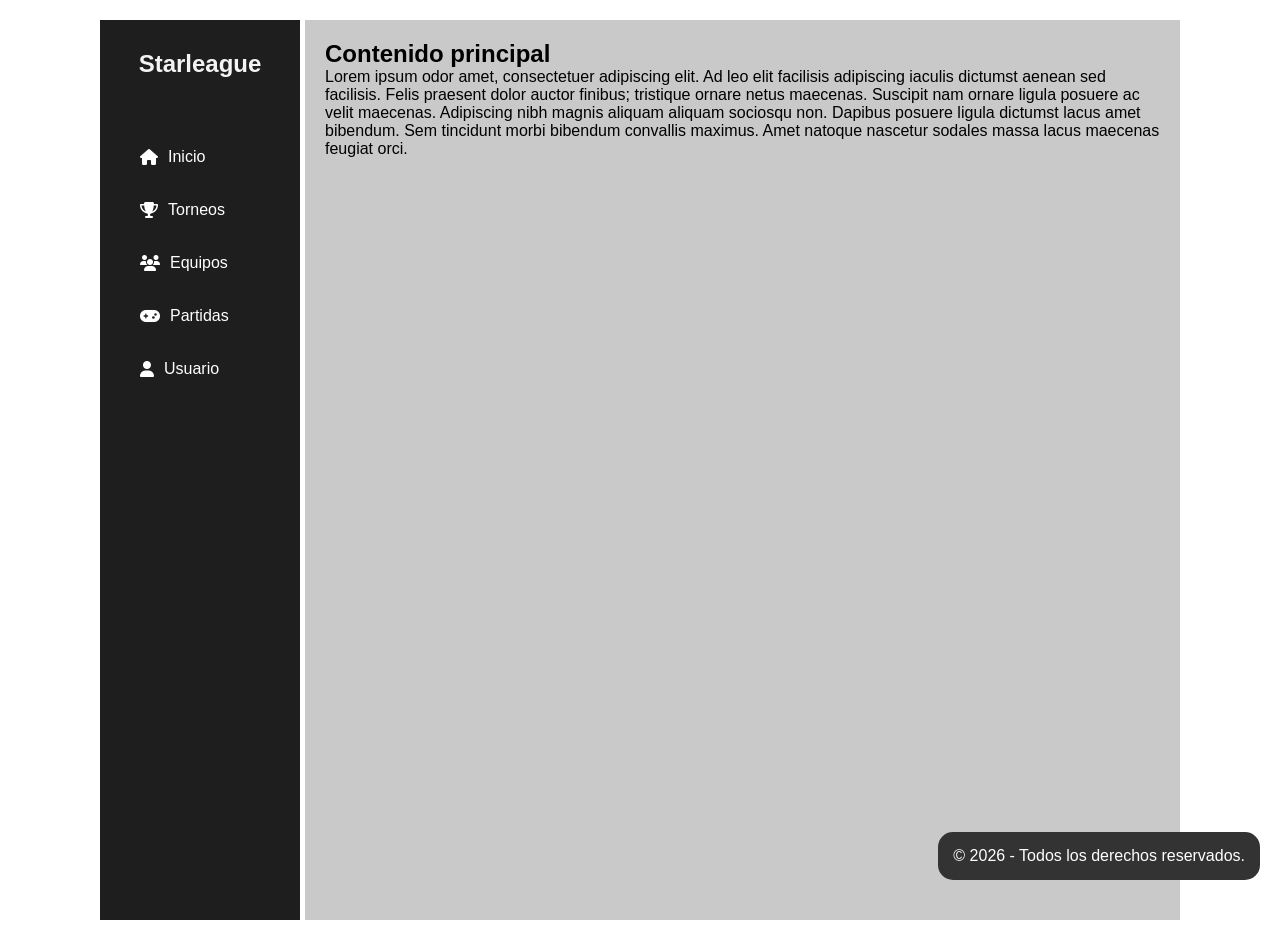
==== index.html @ bac3cbcb "Segundo Maquetado Mobile First Se continuo el maquetado de la pagina web, cambiando la estructura de" ====
<!DOCTYPE html>
<html lang="es">
<head>
    <meta charset="UTF-8">
    <meta name="viewport" content="width=device-width, initial-scale=1.0">
    <title>Starleague</title>
    <link rel="stylesheet" href="style.css">
    <link rel="stylesheet" href="https://cdnjs.cloudflare.com/ajax/libs/font-awesome/6.7.2/css/all.min.css">
</head>
<body>

    <div class="contenedor">
		<header>
		<div class="title">Starleague</div>
        <div class="divisor"></div>
            <nav>
                <ul>
                    <li><a href="#"><i class="fa-solid fa-house"></i> Inicio</a></li>
                    <li><a href="#"><i class="fa-solid fa-trophy"></i> Torneos</a></li>
                    <li><a href="#"><i class="fa-solid fa-users"></i> Equipos</a></li>
                    <li><a href="#"><i class="fa-solid fa-gamepad"></i> Partidas</a></li>
                    <li><a href="#"><i class="fa-solid fa-user"></i> Usuario</a></li>
                </ul>
            </nav>
        </header>
        
        <main>
            <section>
                <h1>Contenido principal</h1>
                <p>Lorem ipsum odor amet, consectetuer adipiscing elit. Ad leo elit facilisis adipiscing iaculis dictumst aenean sed facilisis. Felis praesent dolor auctor finibus; tristique ornare netus maecenas. Suscipit nam ornare ligula posuere ac velit maecenas. Adipiscing nibh magnis aliquam aliquam sociosqu non. Dapibus posuere ligula dictumst lacus amet bibendum. Sem tincidunt morbi bibendum convallis maximus. Amet natoque nascetur sodales massa lacus maecenas feugiat orci.</p>
            </section>
        </main>

        <footer>
            © 2026 - Todos los derechos reservados.
        </footer>
    </div>
</body>
</html>
---- style.css ----
:root {
    --color-boton-hover: #5caeff;
}

*{
    margin: 0;
    padding: 0;
    box-sizing: border-box;
}

body{
    background-color: #ffffff;
    font-family: 'Lucida Sans', 'Lucida Sans Regular', 'Lucida Grande', 'Lucida Sans Unicode', Geneva, Verdana, sans-serif;
    min-height: 100vh;
    padding: 20px 100px 20px 100px;
}

.contenedor{
    display: flex;
    min-height: 100vh;
    gap: 5px;
}

header{
    display: flex;
    flex-direction: column;
    justify-content: flex-start;
    padding: 30px 30px;
    background-color: #1e1e1e;
    color: rgb(243, 243, 243);
    width: 200px;
}

.title{
    display: flex;
    font-size: 1.5rem;
    font-weight: bold;
    margin-bottom: 60px;
    justify-content: center;
}

nav{
    margin-left: 0;
    width: 100%;
}

nav ul{
    display: flex;
    flex-direction: column;
    gap: 15px;
    list-style: none;
}

nav a{
    display: flex;
    align-items: center;
    gap: 10px;

    text-decoration: none;
    color: white;
    padding: 10px;
    border-radius: 8px;
    transition: 0.3s;
}

nav a:hover{
    background-color: #2d2d2d;
    color: var(--color-boton-hover);
    transform: translateX(5px);
}

main{
    flex: 1;
    padding: 20px;
    background-color: #c9c9c9;
}

footer{
    position: fixed;
    bottom: 20px;
    right: 20px;

    background-color: #333333;
    color: white;
    padding: 15px;
    border-radius: 15px;
}

@media(max-width:390px){

    .contenedor{
        flex-direction: column;
    }

    header{
        width: 100%;
        align-items: center;
    }

    .title{
        margin-bottom: 20px;
    }

    nav{
        margin-left: 0;
        justify-content: center;
        flex-wrap: wrap;
    }

    nav ul{
        flex-direction: row;
        justify-content: center;
        flex-wrap: wrap;
        gap: 5px;
    }

    body{
        padding: 10px;
    }

    footer{
        position:static;
        margin-top: 10px;
    }
}
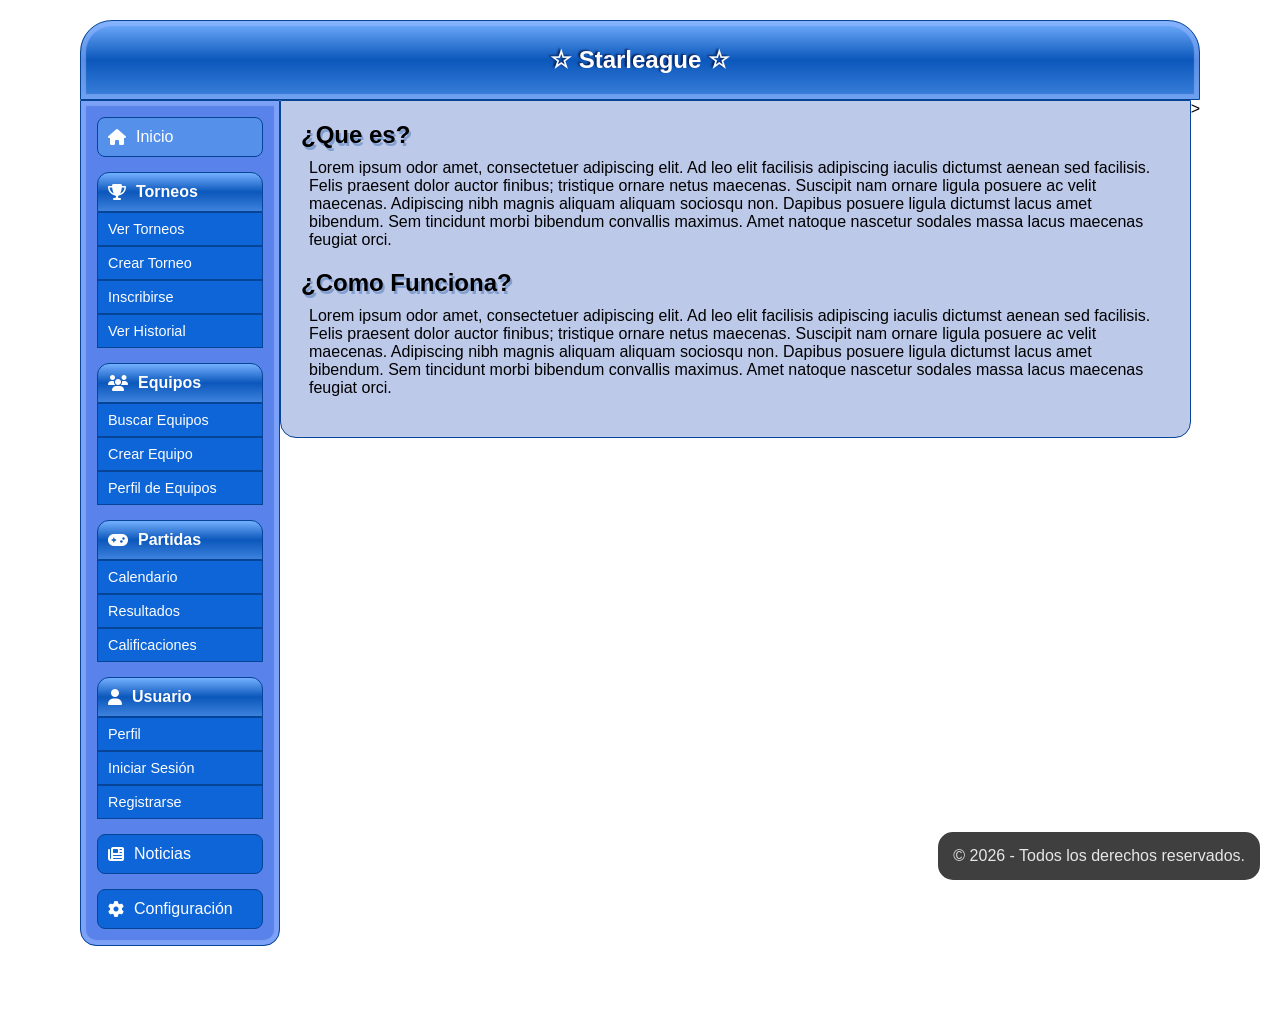
==== commit 65c035e0: "Tercer Maquetado Mobile First Se hizo el tercer maquetado de la pagina web, junto con su CSS y JS, y" ====
--- a/index.html
+++ b/index.html
@@ -1,39 +1,140 @@
 <!DOCTYPE html>
 <html lang="es">
+
 <head>
     <meta charset="UTF-8">
     <meta name="viewport" content="width=device-width, initial-scale=1.0">
     <title>Starleague</title>
+
+    <link rel="icon" type="image/png" href="images/logo.png">
+
     <link rel="stylesheet" href="style.css">
     <link rel="stylesheet" href="https://cdnjs.cloudflare.com/ajax/libs/font-awesome/6.7.2/css/all.min.css">
 </head>
+
 <body>
 
     <div class="contenedor">
-		<header>
-		<div class="title">Starleague</div>
-        <div class="divisor"></div>
-            <nav>
-                <ul>
-                    <li><a href="#"><i class="fa-solid fa-house"></i> Inicio</a></li>
-                    <li><a href="#"><i class="fa-solid fa-trophy"></i> Torneos</a></li>
-                    <li><a href="#"><i class="fa-solid fa-users"></i> Equipos</a></li>
-                    <li><a href="#"><i class="fa-solid fa-gamepad"></i> Partidas</a></li>
-                    <li><a href="#"><i class="fa-solid fa-user"></i> Usuario</a></li>
-                </ul>
-            </nav>
+
+        <header>
+            <button id="menuBtn">
+                <i class="fa-solid fa-bars"></i>
+            </button>
+
+            <div class="title">
+                ☆ Starleague ☆
+            </div>
         </header>
-        
-        <main>
-            <section>
-                <h1>Contenido principal</h1>
-                <p>Lorem ipsum odor amet, consectetuer adipiscing elit. Ad leo elit facilisis adipiscing iaculis dictumst aenean sed facilisis. Felis praesent dolor auctor finibus; tristique ornare netus maecenas. Suscipit nam ornare ligula posuere ac velit maecenas. Adipiscing nibh magnis aliquam aliquam sociosqu non. Dapibus posuere ligula dictumst lacus amet bibendum. Sem tincidunt morbi bibendum convallis maximus. Amet natoque nascetur sodales massa lacus maecenas feugiat orci.</p>
-            </section>
-        </main>
 
-        <footer>
-            © 2026 - Todos los derechos reservados.
-        </footer>
-    </div>
-</body>
-</html>+        <div class="contenido">
+            <aside>
+                <div id="barraNavegacion">
+                    <nav>
+                        <ul>
+
+                            <li>
+                                <a class="activo" href="index.html">
+                                    <i class="fa-solid fa-house"></i>
+                                    Inicio
+                                </a>
+                            </li>
+
+                            <li class="menu-grupo">
+                                <div class="menu-padre">
+                                    <i class="fa-solid fa-trophy"></i>
+                                    Torneos
+                                </div>
+
+                                <ul class="submenu">
+                                    <li><a href="#">Ver Torneos</a></li>
+                                    <li><a href="#">Crear Torneo</a></li>
+                                    <li><a href="#">Inscribirse</a></li>
+                                    <li><a href="#">Ver Historial</a></li>
+                                </ul>
+                            </li>
+
+                            <li class="menu-grupo">
+                                <div class="menu-padre">
+                                    <i class="fa-solid fa-users"></i>
+                                    Equipos
+                                </div>
+
+                                <ul class="submenu">
+                                    <li><a href="#">Buscar Equipos</a></li>
+                                    <li><a href="#">Crear Equipo</a></li>
+                                    <li><a href="#">Perfil de Equipos</a></li>
+                                </ul>
+                            </li>
+
+                            <li class="menu-grupo">
+                                <div class="menu-padre">
+                                    <i class="fa-solid fa-gamepad"></i>
+                                    Partidas
+                                </div>
+
+                                <ul class="submenu">
+                                    <li><a href="#">Calendario</a></li>
+                                    <li><a href="#">Resultados</a></li>
+                                    <li><a href="#">Calificaciones</a></li>
+                                </ul>
+                            </li>
+
+                            <li class="menu-grupo">
+                                <div class="menu-padre">
+                                    <i class="fa-solid fa-user"></i>
+                                    Usuario
+                                </div>
+
+                                <ul class="submenu">
+                                    <li><a href="#">Perfil</a></li>
+                                    <li><a href="#">Iniciar Sesión</a></li>
+                                    <li><a href="#">Registrarse</a></li>
+                                </ul>
+                            </li>
+
+                            <li>
+                                <a href="#">
+                                    <i class="fa-solid fa-newspaper"></i>
+                                    Noticias
+                                </a>
+                            </li>
+
+                            <li>
+                                <a href="#">
+                                    <i class="fa-solid fa-gear"></i>
+                                    Configuración
+                                </a>
+                            </li>
+
+                        </ul>
+                    </nav>
+                </div>
+            </aside>
+            <main>
+                <article>
+                    <h1>¿Que es?</h1>
+                    <p>Lorem ipsum odor amet, consectetuer adipiscing elit. Ad leo elit facilisis adipiscing iaculis
+                        dictumst aenean sed facilisis. Felis praesent dolor auctor finibus; tristique ornare netus
+                        maecenas.
+                        Suscipit nam ornare ligula posuere ac velit maecenas. Adipiscing nibh magnis aliquam aliquam
+                        sociosqu non. Dapibus posuere ligula dictumst lacus amet bibendum. Sem tincidunt morbi bibendum
+                        convallis
+                        maximus. Amet natoque nascetur sodales massa lacus maecenas feugiat orci.</p>
+                </article>
+                <article>
+                    <h1>¿Como Funciona?</h1>
+                    <p>Lorem ipsum odor amet, consectetuer adipiscing elit. Ad leo elit facilisis adipiscing iaculis
+                        dictumst aenean sed facilisis. Felis praesent dolor auctor finibus; tristique ornare netus
+                        maecenas.
+                        Suscipit nam ornare ligula posuere ac velit maecenas. Adipiscing nibh magnis aliquam aliquam
+                        sociosqu non. Dapibus posuere ligula dictumst lacus amet bibendum. Sem tincidunt morbi bibendum
+                        convallis
+                        maximus. Amet natoque nascetur sodales massa lacus maecenas feugiat orci.</p>
+                </article>
+                
+            </main>
+
+            <footer>
+                © 2026 - Todos los derechos reservados.
+            </footer>
+        >
--- a/style.css
+++ b/style.css
@@ -1,125 +1,328 @@
 :root {
-    --color-boton-hover: #5caeff;
-}
-
-*{
+    --color-boton-hover: #ffffff;
+    --color-boton-activo: #ffffff;
+    --color-boton: #0d65d8;
+    --color-boton-border: #054496;
+
+    --color-texto-claro: #fdfdfd;
+
+    --color-boton-select: #5591eb;
+
+    --color-aside-bg: #5983EA;
+
+    --color-boxshadow: #96b7ff94;
+
+    --color-content-bg: #bdc9e9;
+
+    --color-primary: #74b0ff;
+    --color-secondary: #0b57bb;
+    --color-third: #3d82dd;
+}
+
+* {
     margin: 0;
     padding: 0;
     box-sizing: border-box;
 }
 
-body{
+body {
+    display: flex;
     background-color: #ffffff;
-    font-family: 'Lucida Sans', 'Lucida Sans Regular', 'Lucida Grande', 'Lucida Sans Unicode', Geneva, Verdana, sans-serif;
-    min-height: 100vh;
-    padding: 20px 100px 20px 100px;
-}
-
-.contenedor{
-    display: flex;
-    min-height: 100vh;
-    gap: 5px;
-}
-
-header{
+    font-family: Verdana, Geneva, Tahoma, sans-serif;
+    padding: 20px 80px;
+
+    overflow-y: auto;
+}
+
+
+main {
+    flex: 1;
+    height: auto;
+    padding: 20px;
+    margin-bottom: auto;
+
+    background-color: var(--color-content-bg);
+    border: var(--color-boton-border) 1px solid;
+
+    border-bottom-left-radius: 1em;
+    border-bottom-right-radius: 1em;
+}
+
+::-webkit-scrollbar {
+    width: 10px;
+}
+
+/* Fondo */
+::-webkit-scrollbar-track {
+    background: #f1f1f1;
+}
+
+/* Barra */
+::-webkit-scrollbar-thumb {
+    background: linear-gradient(to bottom, #90cdff, #075ea5);
+    border: #f0f0f0ad 1px solid;
+}
+
+/* Barra en hover */
+::-webkit-scrollbar-thumb:hover {
+    background: linear-gradient(to bottom, #90a1ff, #073ea5);
+}
+
+#menuBtn {
+    display: none;
+}
+
+.contenedor {
     display: flex;
     flex-direction: column;
-    justify-content: flex-start;
-    padding: 30px 30px;
-    background-color: #1e1e1e;
-    color: rgb(243, 243, 243);
+    width: 100%;
+    height: 100%;
+}
+
+.contenido {
+    display: flex;
+    gap: 0px;
+    flex: 1;
+    min-height: 0;
+    padding-bottom: 70px;
+}
+
+aside {
+    display: flex;
+    flex-direction: column;
+
+    position: relative;
+
+    align-self: flex-start;
+
+    padding: 16px;
     width: 200px;
-}
-
-.title{
-    display: flex;
+
+    background-color: var(--color-aside-bg);
+    color: var(--color-texto-claro);
+    border: var(--color-boton-border) 1px solid;
+    box-shadow: inset 0px 0px 1px 5px var(--color-boxshadow);
+
+    border-bottom-left-radius: 1em;
+    border-bottom-right-radius: 1em;
+}
+
+header {
+    position: relative;
+    top: 0;
+    z-index: -2;
+
+    background: linear-gradient(to bottom, var(--color-primary), var(--color-secondary), var(--color-third));
+    color: var(--color-texto-claro);
+    border: var(--color-boton-border) 1px solid;
+    box-shadow: inset 0px 0px 1px 5px var(--color-boxshadow);
+
+    padding: 20px;
+
+
+    border-top-left-radius: 2em;
+    border-top-right-radius: 2em;
+}
+
+.title {
     font-size: 1.5rem;
     font-weight: bold;
-    margin-bottom: 60px;
-    justify-content: center;
-}
-
-nav{
-    margin-left: 0;
-    width: 100%;
-}
-
-nav ul{
+    margin-bottom: 5px;
+    margin-top: 5px;
+    text-align: center;
+
+    text-shadow: -2px -1px 2px #040025af;
+}
+
+h1 {
+    padding-bottom: 10px;
+    text-shadow: 2px 3px #05449652;
+}
+
+p {
+    padding-bottom: 20px;
+    padding-left: 8px;
+}
+
+nav ul {
     display: flex;
     flex-direction: column;
     gap: 15px;
     list-style: none;
 }
 
-nav a{
+.menu-padre {
     display: flex;
     align-items: center;
     gap: 10px;
 
+    padding: 10px;
+
+    background: linear-gradient(to bottom, var(--color-primary), var(--color-secondary), var(--color-third));
+    border: var(--color-boton-border) 1px solid;
+    border-top-left-radius: 12px;
+    border-top-right-radius: 12px;
+
+    color: var(--color-texto-claro);
+    font-weight: bold;
+
+    cursor: default;
+}
+
+.submenu {
+    display: flex;
+    flex-direction: column;
+
+    gap: 0;
+}
+
+.submenu a {
+    padding: 8px 10px;
+    font-size: 0.9rem;
+    background-color: var(--color-boton);
+    border: var(--color-boton-border) 1px solid;
+    border-radius: 0;
+}
+
+nav a {
+    display: flex;
+    align-items: center;
+    gap: 10px;
+
+    background-color: var(--color-boton);
+    border: 1px var(--color-boton-border) solid;
+
     text-decoration: none;
-    color: white;
+    color: var(--color-texto-claro2);
     padding: 10px;
     border-radius: 8px;
-    transition: 0.3s;
-}
-
-nav a:hover{
-    background-color: #2d2d2d;
+    transition: color 0.3s, transform 0.3s, background-color 0.3s;
+}
+
+
+nav a.activo {
+    color: var(--color-boton-activo);
+    background-color: var(--color-boton-select);
+}
+
+nav a:hover {
     color: var(--color-boton-hover);
-    transform: translateX(5px);
-}
-
-main{
-    flex: 1;
-    padding: 20px;
-    background-color: #c9c9c9;
-}
-
-footer{
+    background-color: var(--color-boton-select);
+}
+
+
+footer {
     position: fixed;
     bottom: 20px;
     right: 20px;
 
-    background-color: #333333;
-    color: white;
+    background-color: #3f3f3f;
+    color: #e7e7e7;
     padding: 15px;
     border-radius: 15px;
 }
 
-@media(max-width:390px){
-
-    .contenedor{
+@media(max-width:390px) {
+
+    header {
+        display: flex;
+        align-items: center;
+        justify-content: center;
+        position: sticky;
+        top: 0;
+        z-index: 6;
+        margin-bottom: 0px;
+
+        padding: 20px;
+
+        border-top-left-radius: 0em;
+        border-top-right-radius: 0em;
+
+    }
+
+    .title {
+        font-size: 1.2rem;
+    }
+
+    #menuBtn {
+        position: absolute;
+        left: 30px;
+
+        display: block;
+        background: none;
+        border: none;
+
+        color: var(--color-texto-claro2);
+        font-size: 1.5rem;
+        cursor: pointer;
+    }
+
+    .contenido {
+        display: block;
+        padding-bottom: 20px;
+    }
+
+    main {
+        width: 100%;
+        margin-bottom: 0px;
+    }
+
+    body {
+        padding: 0;
+    }
+
+    body.menu-abierto {
+        overflow: hidden;
+    }
+
+    aside {
+        position: fixed;
+        top: auto;
+        left: -235px;
+
+        width: 200px;
+        height: 80vh;
+
+
+        overflow-y: auto;
+        overflow-x: hidden;
+        transition: left .3s;
+
+        border-bottom-left-radius: 0px;
+        border-bottom-right-radius: 8px;
+    }
+
+    aside.abierto {
+        left: 0;
+    }
+
+    nav ul {
         flex-direction: column;
-    }
-
-    header{
+        align-items: flex-start;
+        gap: 15px;
         width: 100%;
-        align-items: center;
-    }
-
-    .title{
-        margin-bottom: 20px;
-    }
-
-    nav{
-        margin-left: 0;
-        justify-content: center;
-        flex-wrap: wrap;
-    }
-
-    nav ul{
-        flex-direction: row;
-        justify-content: center;
-        flex-wrap: wrap;
-        gap: 5px;
-    }
-
-    body{
-        padding: 10px;
-    }
-
-    footer{
-        position:static;
-        margin-top: 10px;
+    }
+
+    nav li {
+        width: 100%;
+    }
+
+    nav a {
+        width: 100%;
+        justify-content: flex-start;
+    }
+
+    nav a:hover {
+        transform: translateX(0);
+    }
+
+    nav a.activo {
+        transform: translateX(0);
+        color: var(--color-boton-activo);
+    }
+
+    footer {
+        position: static;
+        margin: 10px;
     }
 }
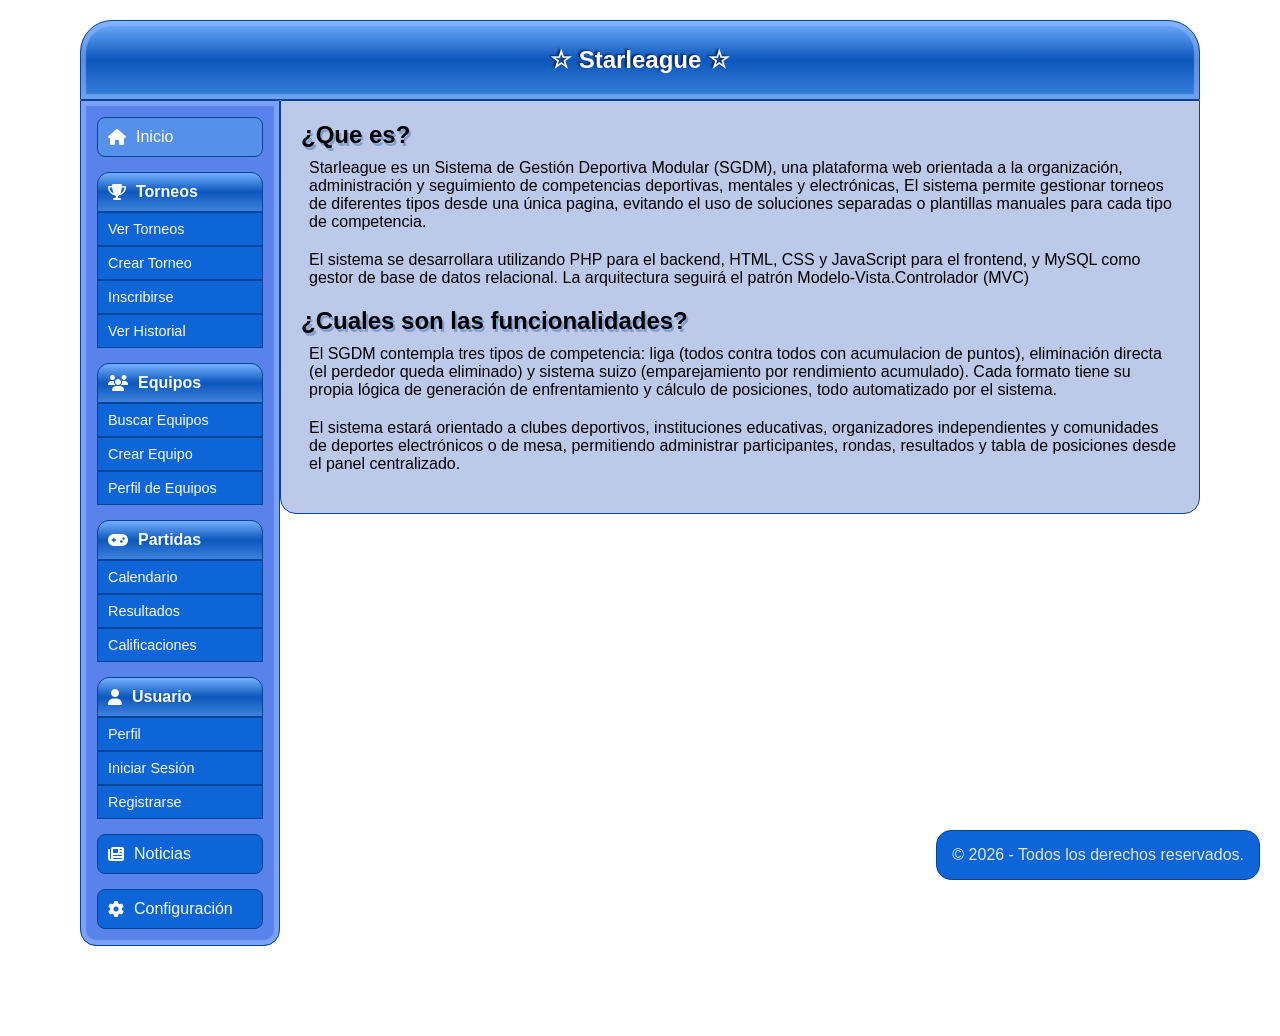
==== commit 5f5cda98: "V4.1 Maquetado Mobile First Se arreglaron unos errores y se agrego el JS al archivo HTML principal" ====
--- a/index.html
+++ b/index.html
@@ -113,28 +113,33 @@
             <main>
                 <article>
                     <h1>¿Que es?</h1>
-                    <p>Lorem ipsum odor amet, consectetuer adipiscing elit. Ad leo elit facilisis adipiscing iaculis
-                        dictumst aenean sed facilisis. Felis praesent dolor auctor finibus; tristique ornare netus
-                        maecenas.
-                        Suscipit nam ornare ligula posuere ac velit maecenas. Adipiscing nibh magnis aliquam aliquam
-                        sociosqu non. Dapibus posuere ligula dictumst lacus amet bibendum. Sem tincidunt morbi bibendum
-                        convallis
-                        maximus. Amet natoque nascetur sodales massa lacus maecenas feugiat orci.</p>
+                    <p>Starleague es un Sistema de Gestión Deportiva Modular (SGDM), una plataforma web orientada a la organización, administración y 
+                        seguimiento de competencias deportivas, mentales y electrónicas, El sistema permite gestionar torneos de diferentes tipos desde una única pagina, evitando el uso 
+                        de soluciones separadas o plantillas manuales para cada tipo de competencia.
+                    </p>
+                    <p>El sistema se desarrollara utilizando PHP para el backend, HTML, CSS y JavaScript para el frontend, 
+                        y MySQL como gestor de base de datos relacional. La arquitectura seguirá el patrón 
+                        Modelo-Vista.Controlador (MVC)
+                    </p>
                 </article>
                 <article>
-                    <h1>¿Como Funciona?</h1>
-                    <p>Lorem ipsum odor amet, consectetuer adipiscing elit. Ad leo elit facilisis adipiscing iaculis
-                        dictumst aenean sed facilisis. Felis praesent dolor auctor finibus; tristique ornare netus
-                        maecenas.
-                        Suscipit nam ornare ligula posuere ac velit maecenas. Adipiscing nibh magnis aliquam aliquam
-                        sociosqu non. Dapibus posuere ligula dictumst lacus amet bibendum. Sem tincidunt morbi bibendum
-                        convallis
-                        maximus. Amet natoque nascetur sodales massa lacus maecenas feugiat orci.</p>
+                    <h1>¿Cuales son las funcionalidades?</h1>
+                    <p>El SGDM contempla tres tipos de competencia: liga (todos contra todos con acumulacion de puntos), eliminación directa (el perdedor queda eliminado) 
+                        y sistema suizo (emparejamiento por rendimiento acumulado). Cada formato tiene su propia lógica de generación de enfrentamiento y cálculo de posiciones, 
+                        todo automatizado por el sistema.
+                    </p>
+                    <p>El sistema estará orientado a clubes deportivos, instituciones educativas, organizadores independientes y comunidades de deportes 
+                        electrónicos o de mesa, permitiendo administrar participantes, rondas, resultados y tabla de posiciones desde el panel centralizado.
+                    </p>
                 </article>
                 
             </main>
 
+        </div>
             <footer>
                 © 2026 - Todos los derechos reservados.
             </footer>
-        >+    </div>
+	<script src="script.js" defer></script>
+</body>
+</html>
--- a/style.css
+++ b/style.css
@@ -216,7 +216,9 @@
     bottom: 20px;
     right: 20px;
 
-    background-color: #3f3f3f;
+    background-color: var(--color-boton);
+    border: 1px var(--color-boton-border) solid;
+
     color: #e7e7e7;
     padding: 15px;
     border-radius: 15px;
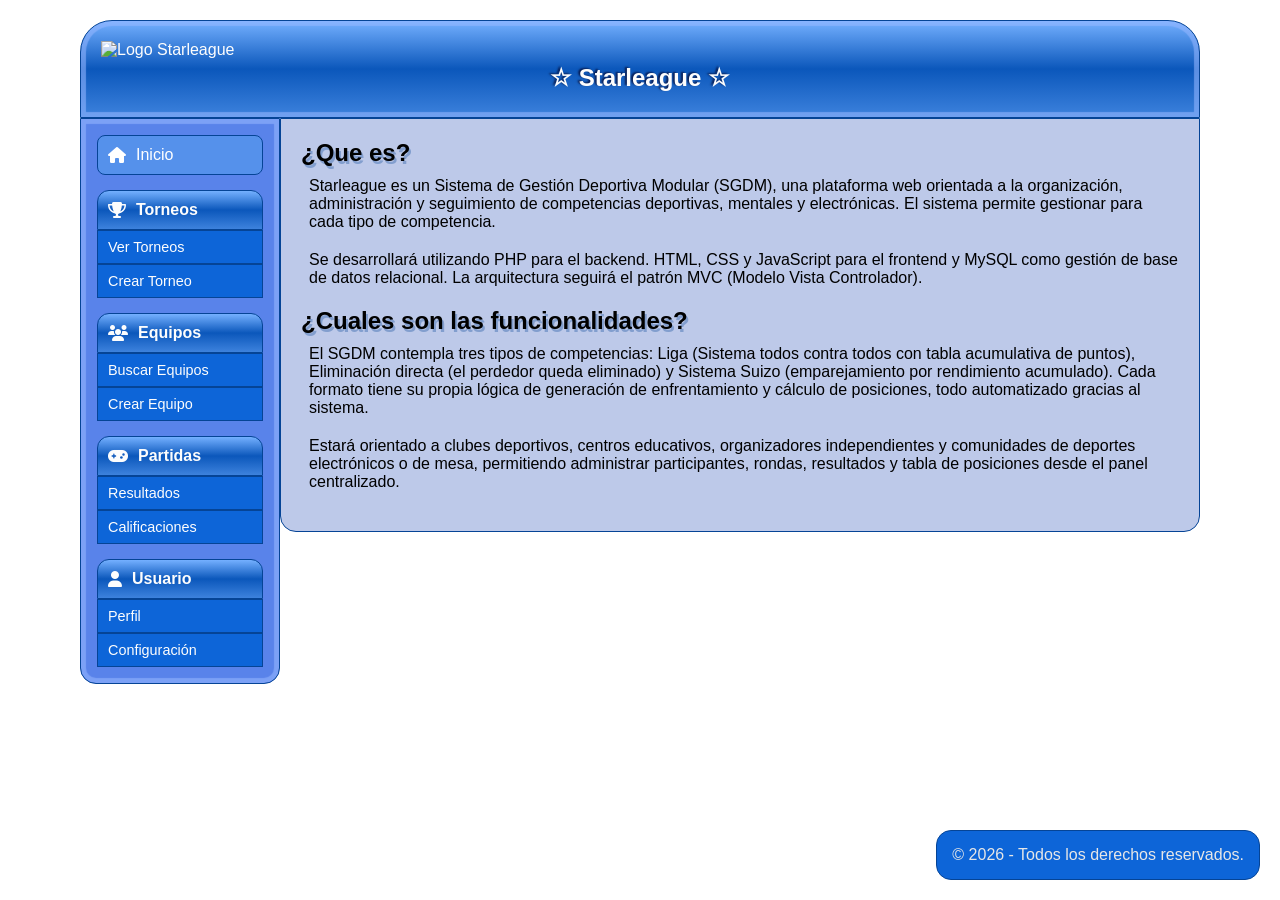
==== commit 01795ad8: "Menú lateral Overlay Se agrego un div para el overlay de cerrado del menú lateral en Mobile" ====
--- a/index.html
+++ b/index.html
@@ -1,145 +1,140 @@
-<!DOCTYPE html>
+<!doctype html>
 <html lang="es">
+    <head>
+        <meta charset="UTF-8" />
+        <meta name="viewport" content="width=device-width, initial-scale=1.0" />
+        <title>Starleague</title>
 
-<head>
-    <meta charset="UTF-8">
-    <meta name="viewport" content="width=device-width, initial-scale=1.0">
-    <title>Starleague</title>
+        <link rel="icon" type="image/png" href="images/logo.png"/>
 
-    <link rel="icon" type="image/png" href="images/logo.png">
+        <link rel="stylesheet" href="style.css" />
+        <link
+            rel="stylesheet"
+            href="https://cdnjs.cloudflare.com/ajax/libs/font-awesome/6.7.2/css/all.min.css"
+        />
+    </head>
 
-    <link rel="stylesheet" href="style.css">
-    <link rel="stylesheet" href="https://cdnjs.cloudflare.com/ajax/libs/font-awesome/6.7.2/css/all.min.css">
-</head>
+    <body>
+        <div class="contenedor">
+            <header>
+                <button id="menuBtn">
+                    <i class="fa-solid fa-bars"></i>
+                </button>
+				
+				<img src="images/logo.png" alt="Logo Starleague" class="logo">
 
-<body>
+                <div class="title">☆ Starleague ☆</div>
+            </header>
 
-    <div class="contenedor">
+            <div class="contenido">
+                <aside>
+                    <div id="barraNavegacion">
+                        <nav>
+                            <ul>
+                                <li>
+                                    <a class="activo" href="index.html"><i class="fa-solid fa-house"></i>
+                                        Inicio
+                                    </a>
+                                </li>
 
-        <header>
-            <button id="menuBtn">
-                <i class="fa-solid fa-bars"></i>
-            </button>
+                                <li class="menu-grupo">
+                                    <div class="menu-padre">
+                                        <i class="fa-solid fa-trophy"></i>
+                                        Torneos
+                                    </div>
 
-            <div class="title">
-                ☆ Starleague ☆
+                                    <ul class="submenu">
+                                        <li><a href="ver_torneos.html">Ver Torneos</a></li>
+                                        <li><a href="crear_torneos.html">Crear Torneo</a></li>
+                                    </ul>
+                                </li>
+
+                                <li class="menu-grupo">
+                                    <div class="menu-padre">
+                                        <i class="fa-solid fa-users"></i>
+                                        Equipos
+                                    </div>
+
+                                    <ul class="submenu">
+                                        <li><a href="buscar_equipos.html">Buscar Equipos</a></li>
+                                        <li><a href="crear_equipos.html">Crear Equipo</a></li>
+                                    </ul>
+                                </li>
+
+                                <li class="menu-grupo">
+                                    <div class="menu-padre">
+                                        <i class="fa-solid fa-gamepad"></i>
+                                        Partidas
+                                    </div>
+
+                                    <ul class="submenu">
+                                        <li><a href="partidas_resultados.html">Resultados</a></li>
+                                        <li><a href="partidas_calificaciones.html">Calificaciones</a></li>
+                                    </ul>
+                                </li>
+
+                                <li class="menu-grupo">
+                                    <div class="menu-padre">
+                                        <i class="fa-solid fa-user"></i>
+                                        Usuario
+                                    </div>
+
+                                    <ul class="submenu">
+                                        <li><a href="usuario_perfil.html">Perfil</a></li>
+										<li><a href="usuario_config.html">Configuración</a></li>
+											
+                                        <!-- 
+										<li><a href="#">Iniciar Sesión</a></li>
+                                        <li><a href="#">Registrarse</a></li>
+										--> 
+                                    </ul>
+                                </li>
+
+                                
+                            </ul>
+                        </nav>
+                    </div>
+                </aside>
+				<div id="menuOverlay"></div>
+                <main>
+                    <article>
+                        <h1>¿Que es?</h1>
+                        <p>
+                            Starleague es un Sistema de Gestión Deportiva Modular
+							(SGDM), una plataforma web orientada a la organización,
+							administración y seguimiento de competencias deportivas,
+							mentales y electrónicas. El sistema permite gestionar
+							para cada tipo de competencia.
+                        </p>
+                        <p>
+                            Se desarrollará utilizando PHP para el backend. HTML,
+							CSS y JavaScript para el frontend y MySQL como gestión
+							de base de datos relacional. La arquitectura seguirá 
+							el patrón MVC (Modelo Vista Controlador).
+                        </p>
+                    </article>
+                    <article>
+                        <h1>¿Cuales son las funcionalidades?</h1>
+                        <p>
+                            El SGDM contempla tres tipos de competencias: Liga
+							(Sistema todos contra todos con tabla acumulativa de
+							puntos), Eliminación directa (el perdedor queda eliminado)
+							y Sistema Suizo (emparejamiento por rendimiento acumulado).
+							Cada formato tiene su propia lógica de generación de
+							enfrentamiento y cálculo de posiciones, todo automatizado
+							gracias al sistema.
+                        </p>
+                        <p>
+                            Estará orientado a clubes deportivos, centros educativos,
+							organizadores independientes y comunidades de deportes
+							electrónicos o de mesa, permitiendo administrar participantes,
+							rondas, resultados y tabla de posiciones desde el panel centralizado.
+                        </p>
+                    </article>
+                </main>
             </div>
-        </header>
-
-        <div class="contenido">
-            <aside>
-                <div id="barraNavegacion">
-                    <nav>
-                        <ul>
-
-                            <li>
-                                <a class="activo" href="index.html">
-                                    <i class="fa-solid fa-house"></i>
-                                    Inicio
-                                </a>
-                            </li>
-
-                            <li class="menu-grupo">
-                                <div class="menu-padre">
-                                    <i class="fa-solid fa-trophy"></i>
-                                    Torneos
-                                </div>
-
-                                <ul class="submenu">
-                                    <li><a href="#">Ver Torneos</a></li>
-                                    <li><a href="#">Crear Torneo</a></li>
-                                    <li><a href="#">Inscribirse</a></li>
-                                    <li><a href="#">Ver Historial</a></li>
-                                </ul>
-                            </li>
-
-                            <li class="menu-grupo">
-                                <div class="menu-padre">
-                                    <i class="fa-solid fa-users"></i>
-                                    Equipos
-                                </div>
-
-                                <ul class="submenu">
-                                    <li><a href="#">Buscar Equipos</a></li>
-                                    <li><a href="#">Crear Equipo</a></li>
-                                    <li><a href="#">Perfil de Equipos</a></li>
-                                </ul>
-                            </li>
-
-                            <li class="menu-grupo">
-                                <div class="menu-padre">
-                                    <i class="fa-solid fa-gamepad"></i>
-                                    Partidas
-                                </div>
-
-                                <ul class="submenu">
-                                    <li><a href="#">Calendario</a></li>
-                                    <li><a href="#">Resultados</a></li>
-                                    <li><a href="#">Calificaciones</a></li>
-                                </ul>
-                            </li>
-
-                            <li class="menu-grupo">
-                                <div class="menu-padre">
-                                    <i class="fa-solid fa-user"></i>
-                                    Usuario
-                                </div>
-
-                                <ul class="submenu">
-                                    <li><a href="#">Perfil</a></li>
-                                    <li><a href="#">Iniciar Sesión</a></li>
-                                    <li><a href="#">Registrarse</a></li>
-                                </ul>
-                            </li>
-
-                            <li>
-                                <a href="#">
-                                    <i class="fa-solid fa-newspaper"></i>
-                                    Noticias
-                                </a>
-                            </li>
-
-                            <li>
-                                <a href="#">
-                                    <i class="fa-solid fa-gear"></i>
-                                    Configuración
-                                </a>
-                            </li>
-
-                        </ul>
-                    </nav>
-                </div>
-            </aside>
-            <main>
-                <article>
-                    <h1>¿Que es?</h1>
-                    <p>Starleague es un Sistema de Gestión Deportiva Modular (SGDM), una plataforma web orientada a la organización, administración y 
-                        seguimiento de competencias deportivas, mentales y electrónicas, El sistema permite gestionar torneos de diferentes tipos desde una única pagina, evitando el uso 
-                        de soluciones separadas o plantillas manuales para cada tipo de competencia.
-                    </p>
-                    <p>El sistema se desarrollara utilizando PHP para el backend, HTML, CSS y JavaScript para el frontend, 
-                        y MySQL como gestor de base de datos relacional. La arquitectura seguirá el patrón 
-                        Modelo-Vista.Controlador (MVC)
-                    </p>
-                </article>
-                <article>
-                    <h1>¿Cuales son las funcionalidades?</h1>
-                    <p>El SGDM contempla tres tipos de competencia: liga (todos contra todos con acumulacion de puntos), eliminación directa (el perdedor queda eliminado) 
-                        y sistema suizo (emparejamiento por rendimiento acumulado). Cada formato tiene su propia lógica de generación de enfrentamiento y cálculo de posiciones, 
-                        todo automatizado por el sistema.
-                    </p>
-                    <p>El sistema estará orientado a clubes deportivos, instituciones educativas, organizadores independientes y comunidades de deportes 
-                        electrónicos o de mesa, permitiendo administrar participantes, rondas, resultados y tabla de posiciones desde el panel centralizado.
-                    </p>
-                </article>
-                
-            </main>
-
+            <footer>© 2026 - Todos los derechos reservados.</footer>
         </div>
-            <footer>
-                © 2026 - Todos los derechos reservados.
-            </footer>
-    </div>
-	<script src="script.js" defer></script>
-</body>
-</html>+        <script src="script.js" defer></script>
+    </body>
+</html>
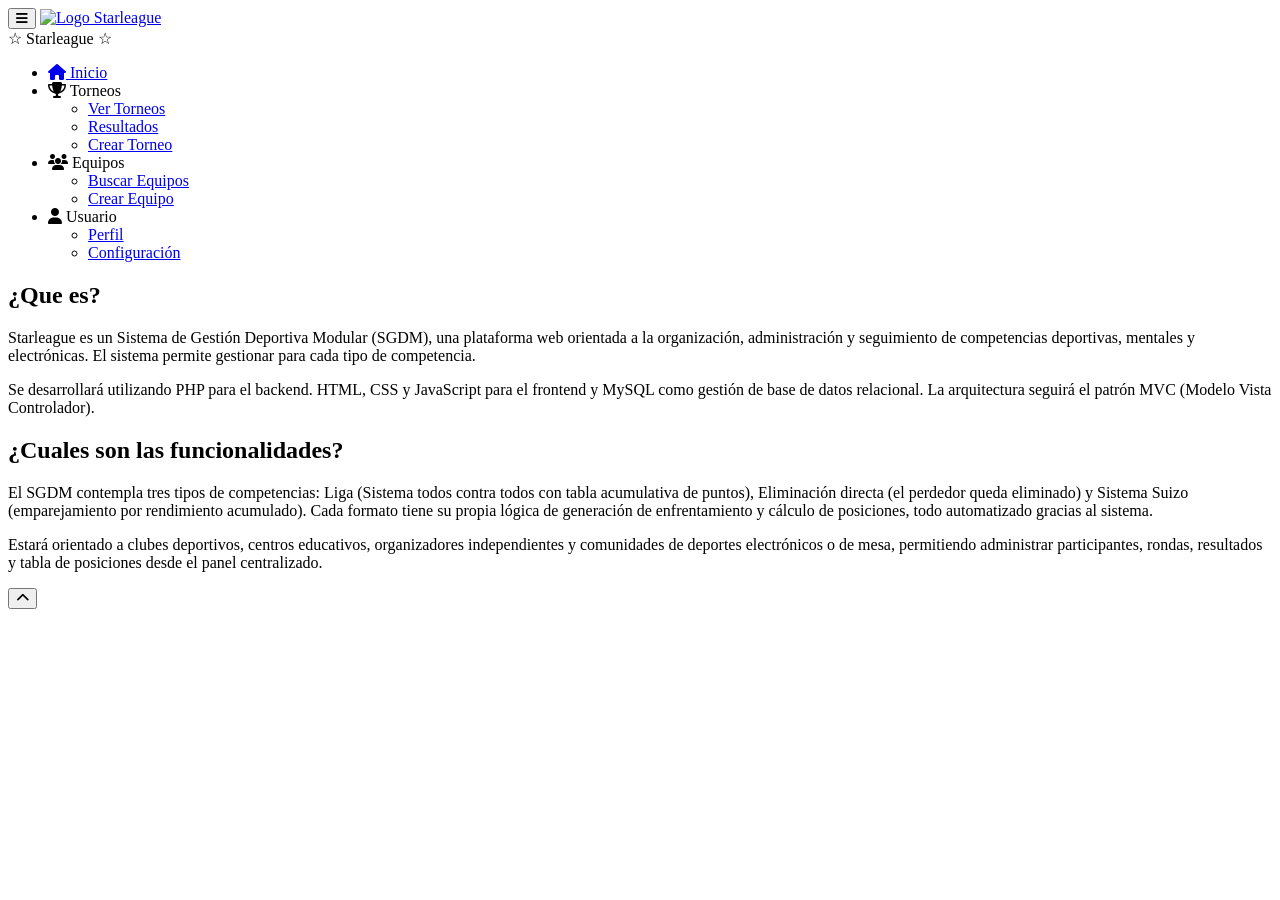
==== commit b7ad99b4: "v6.2.1 Index con ruta equivocada" ====
--- a/index.html
+++ b/index.html
@@ -1,140 +1,128 @@
 <!doctype html>
 <html lang="es">
-    <head>
-        <meta charset="UTF-8" />
-        <meta name="viewport" content="width=device-width, initial-scale=1.0" />
-        <title>Starleague</title>
+  <head>
+    <meta charset="UTF-8" />
+    <meta name="viewport" content="width=device-width, initial-scale=1.0" />
+    <title>Starleague</title>
 
-        <link rel="icon" type="image/png" href="images/logo.png"/>
+    <link rel="icon" type="image/png" href="images/logo.png" />
 
-        <link rel="stylesheet" href="style.css" />
-        <link
-            rel="stylesheet"
-            href="https://cdnjs.cloudflare.com/ajax/libs/font-awesome/6.7.2/css/all.min.css"
-        />
-    </head>
+    <link rel="stylesheet" href="css/style.css" />
+    <link
+      rel="stylesheet"
+      href="https://cdnjs.cloudflare.com/ajax/libs/font-awesome/6.7.2/css/all.min.css"
+    />
+  </head>
 
-    <body>
-        <div class="contenedor">
-            <header>
-                <button id="menuBtn">
-                    <i class="fa-solid fa-bars"></i>
-                </button>
-				
-				<img src="images/logo.png" alt="Logo Starleague" class="logo">
+  <body>
+    <div class="contenedor">
+      <header>
+        <button id="menuBtn">
+          <i class="fa-solid fa-bars"></i>
+        </button>
 
-                <div class="title">☆ Starleague ☆</div>
-            </header>
+        <a href="index.html">
+          <img src="images/logo.png" alt="Logo Starleague" class="logo" />
+        </a>
 
-            <div class="contenido">
-                <aside>
-                    <div id="barraNavegacion">
-                        <nav>
-                            <ul>
-                                <li>
-                                    <a class="activo" href="index.html"><i class="fa-solid fa-house"></i>
-                                        Inicio
-                                    </a>
-                                </li>
+        <div class="title">☆ Starleague ☆</div>
+      </header>
 
-                                <li class="menu-grupo">
-                                    <div class="menu-padre">
-                                        <i class="fa-solid fa-trophy"></i>
-                                        Torneos
-                                    </div>
+      <div class="contenido">
+        <aside>
+          <div id="barraNavegacion">
+            <nav>
+              <ul>
+                <li>
+                  <a class="activo" href="index.html"
+                    ><i class="fa-solid fa-house"></i>
+                    Inicio
+                  </a>
+                </li>
 
-                                    <ul class="submenu">
-                                        <li><a href="ver_torneos.html">Ver Torneos</a></li>
-                                        <li><a href="crear_torneos.html">Crear Torneo</a></li>
-                                    </ul>
-                                </li>
+                <li class="menu-grupo">
+                  <div class="menu-padre">
+                    <i class="fa-solid fa-trophy"></i>
+                    Torneos
+                  </div>
 
-                                <li class="menu-grupo">
-                                    <div class="menu-padre">
-                                        <i class="fa-solid fa-users"></i>
-                                        Equipos
-                                    </div>
+                  <ul class="submenu">
+                    <li><a href="ver_torneos.html">Ver Torneos</a></li>
+                    <li><a href="torneos_resultados.html">Resultados</a></li>
+                    <li><a href="crear_torneos.html">Crear Torneo</a></li>
+                  </ul>
+                </li>
 
-                                    <ul class="submenu">
-                                        <li><a href="buscar_equipos.html">Buscar Equipos</a></li>
-                                        <li><a href="crear_equipos.html">Crear Equipo</a></li>
-                                    </ul>
-                                </li>
+                <li class="menu-grupo">
+                  <div class="menu-padre">
+                    <i class="fa-solid fa-users"></i>
+                    Equipos
+                  </div>
 
-                                <li class="menu-grupo">
-                                    <div class="menu-padre">
-                                        <i class="fa-solid fa-gamepad"></i>
-                                        Partidas
-                                    </div>
+                  <ul class="submenu">
+                    <li><a href="buscar_equipos.html">Buscar Equipos</a></li>
+                    <li><a href="crear_equipos.html">Crear Equipo</a></li>
+                  </ul>
+                </li>
 
-                                    <ul class="submenu">
-                                        <li><a href="partidas_resultados.html">Resultados</a></li>
-                                        <li><a href="partidas_calificaciones.html">Calificaciones</a></li>
-                                    </ul>
-                                </li>
+                <li class="menu-grupo">
+                  <div class="menu-padre">
+                    <i class="fa-solid fa-user"></i>
+                    Usuario
+                  </div>
 
-                                <li class="menu-grupo">
-                                    <div class="menu-padre">
-                                        <i class="fa-solid fa-user"></i>
-                                        Usuario
-                                    </div>
+                  <ul class="submenu">
+                    <li><a href="usuario_perfil.html">Perfil</a></li>
+                    <li><a href="usuario_config.html">Configuración</a></li>
+                  </ul>
+                </li>
+              </ul>
+            </nav>
+          </div>
+        </aside>
+        <div id="menuOverlay"></div>
+        <main>
+          <article>
+            <h1>¿Que es?</h1>
+            <p>
+              Starleague es un Sistema de Gestión Deportiva Modular (SGDM), una
+              plataforma web orientada a la organización, administración y
+              seguimiento de competencias deportivas, mentales y electrónicas.
+              El sistema permite gestionar para cada tipo de competencia.
+            </p>
+            <p>
+              Se desarrollará utilizando PHP para el backend. HTML, CSS y
+              JavaScript para el frontend y MySQL como gestión de base de datos
+              relacional. La arquitectura seguirá el patrón MVC (Modelo Vista
+              Controlador).
+            </p>
+          </article>
+          <article>
+            <h1>¿Cuales son las funcionalidades?</h1>
+            <p>
+              El SGDM contempla tres tipos de competencias: Liga (Sistema todos
+              contra todos con tabla acumulativa de puntos), Eliminación directa
+              (el perdedor queda eliminado) y Sistema Suizo (emparejamiento por
+              rendimiento acumulado). Cada formato tiene su propia lógica de
+              generación de enfrentamiento y cálculo de posiciones, todo
+              automatizado gracias al sistema.
+            </p>
+            <p>
+              Estará orientado a clubes deportivos, centros educativos,
+              organizadores independientes y comunidades de deportes
+              electrónicos o de mesa, permitiendo administrar participantes,
+              rondas, resultados y tabla de posiciones desde el panel
+              centralizado.
+            </p>
+          </article>
+        </main>
+      </div>
+    </div>
 
-                                    <ul class="submenu">
-                                        <li><a href="usuario_perfil.html">Perfil</a></li>
-										<li><a href="usuario_config.html">Configuración</a></li>
-											
-                                        <!-- 
-										<li><a href="#">Iniciar Sesión</a></li>
-                                        <li><a href="#">Registrarse</a></li>
-										--> 
-                                    </ul>
-                                </li>
+    <button id="btnSubir">
+      <i class="fa-solid fa-chevron-up"></i>
+    </button>
 
-                                
-                            </ul>
-                        </nav>
-                    </div>
-                </aside>
-				<div id="menuOverlay"></div>
-                <main>
-                    <article>
-                        <h1>¿Que es?</h1>
-                        <p>
-                            Starleague es un Sistema de Gestión Deportiva Modular
-							(SGDM), una plataforma web orientada a la organización,
-							administración y seguimiento de competencias deportivas,
-							mentales y electrónicas. El sistema permite gestionar
-							para cada tipo de competencia.
-                        </p>
-                        <p>
-                            Se desarrollará utilizando PHP para el backend. HTML,
-							CSS y JavaScript para el frontend y MySQL como gestión
-							de base de datos relacional. La arquitectura seguirá 
-							el patrón MVC (Modelo Vista Controlador).
-                        </p>
-                    </article>
-                    <article>
-                        <h1>¿Cuales son las funcionalidades?</h1>
-                        <p>
-                            El SGDM contempla tres tipos de competencias: Liga
-							(Sistema todos contra todos con tabla acumulativa de
-							puntos), Eliminación directa (el perdedor queda eliminado)
-							y Sistema Suizo (emparejamiento por rendimiento acumulado).
-							Cada formato tiene su propia lógica de generación de
-							enfrentamiento y cálculo de posiciones, todo automatizado
-							gracias al sistema.
-                        </p>
-                        <p>
-                            Estará orientado a clubes deportivos, centros educativos,
-							organizadores independientes y comunidades de deportes
-							electrónicos o de mesa, permitiendo administrar participantes,
-							rondas, resultados y tabla de posiciones desde el panel centralizado.
-                        </p>
-                    </article>
-                </main>
-            </div>
-            <footer>© 2026 - Todos los derechos reservados.</footer>
-        </div>
-        <script src="script.js" defer></script>
-    </body>
+    <script src="js/script.js" defer></script>
+  </body>
 </html>
